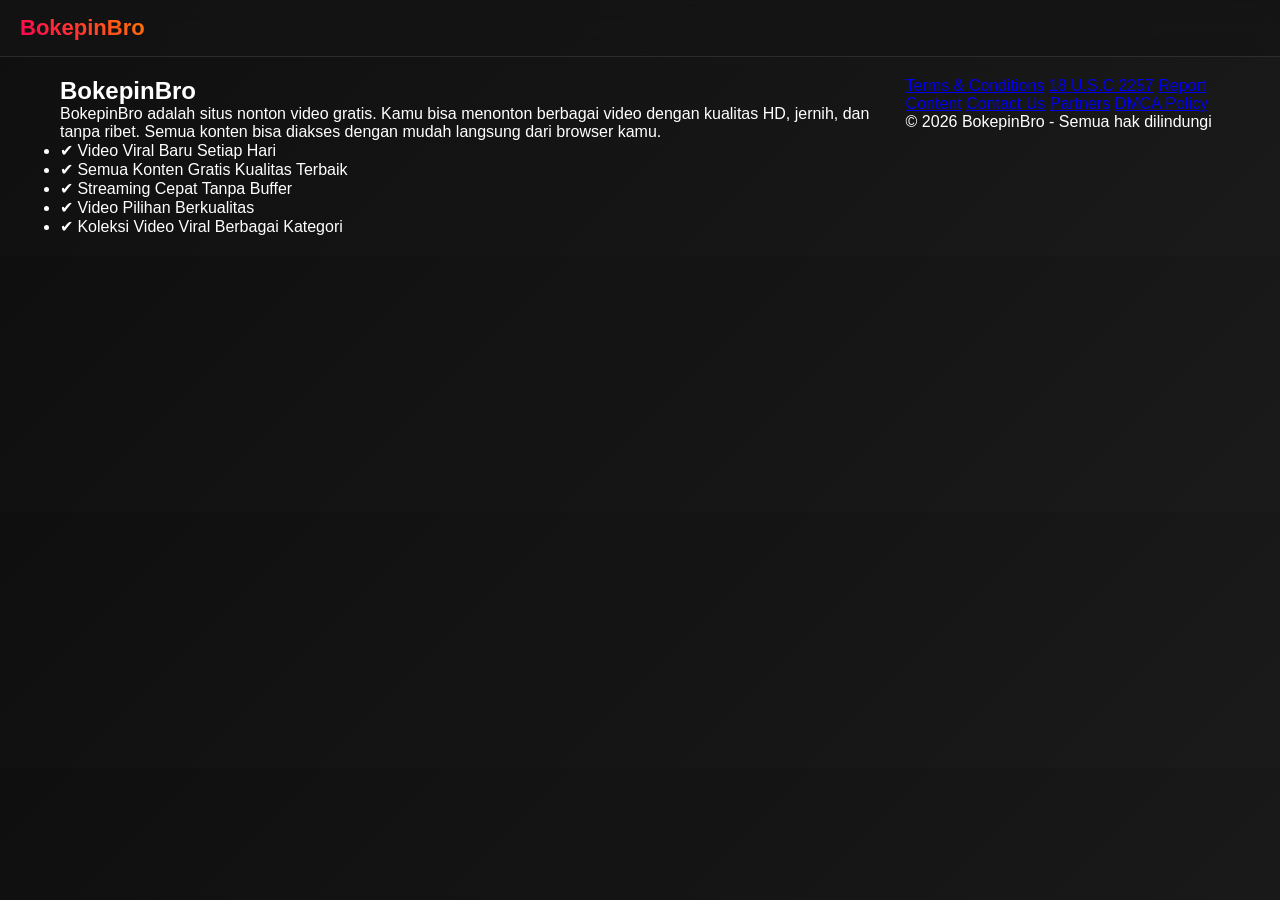
==== watch.html @ a9b7fce7 "Add header with title 'BokepinBro' to watch.html" ====
<!DOCTYPE html>
<html lang="id">
<head>
<meta charset="UTF-8">
<meta name="viewport" content="width=device-width, initial-scale=1.0">
<title>Watch - BokepinBro</title>
<link rel="stylesheet" href="style.css">
</head>

<body>

   <header>
  <h1>BokepinBro</h1></header>

<div class="watch-container">

  <div class="main-video">

    <div class="video-wrapper">
      <iframe id="player" frameborder="0" allowfullscreen></iframe>
    </div>

    <h2 id="title"></h2>
    <div id="views" class="views"></div>

  </div>

  <div class="sidebar" id="relatedVideos"></div>

  <div class="seo-section">
  <h2>BokepinBro</h2>
  <p>
    BokepinBro adalah situs nonton video gratis. Kamu bisa menonton berbagai video
    dengan kualitas HD, jernih, dan tanpa ribet. Semua konten bisa diakses dengan
    mudah langsung dari browser kamu.
  </p>

  <ul>
    <li>✔ Video Viral Baru Setiap Hari</li>
    <li>✔ Semua Konten Gratis Kualitas Terbaik</li>
    <li>✔ Streaming Cepat Tanpa Buffer</li>
    <li>✔ Video Pilihan Berkualitas</li>
    <li>✔ Koleksi Video Viral Berbagai Kategori</li>
  </ul>
</div>

<div class="footer">
  <div class="footer-links">
    <a href="#">Terms & Conditions</a>
    <a href="#">18 U.S.C 2257</a>
    <a href="#">Report Content</a>
    <a href="#">Contact Us</a>
    <a href="#">Partners</a>
    <a href="#">DMCA Policy</a>
  </div>

  <p class="copyright">
    © 2026 BokepinBro - Semua hak dilindungi
  </p>
</div>

</div>

<script src="script.js"></script>
</body>
</html>
---- style.css ----
*{
  margin:0;
  padding:0;
  box-sizing:border-box;
}

body{
  font-family: 'Poppins', sans-serif;
  background: linear-gradient(135deg,#0f0f0f,#1a1a1a);
  color:#fff;
}

/* HEADER */
header{
  display:flex;
  justify-content:space-between;
  align-items:center;
  padding:15px 20px;
  position:sticky;
  top:0;
  backdrop-filter: blur(10px);
  background:rgba(20,20,20,0.7);
  border-bottom:1px solid rgba(255,255,255,0.1);
  z-index:100;
}

header h1{
  font-size:22px;
  background:linear-gradient(45deg,#ff0055,#ff7b00);
  -webkit-background-clip:text;
  color:transparent;
}

input{
  padding:8px 12px;
  border-radius:20px;
  border:none;
  outline:none;
  background:#222;
  color:#fff;
  transition:0.3s;
}

input:focus{
  background:#333;
}

/* GRID */
.grid{
  display:grid;
  grid-template-columns:repeat(auto-fill,minmax(200px,1fr));
  gap:20px;
  padding:20px;
}

.card{
  cursor:pointer;
  transition:0.3s;
}

.card:hover{
  transform:scale(1.05);
}

.card img{
  width:100%;
  border-radius:12px;
  transition:0.3s;
}

.card:hover img{
  filter:brightness(1.1);
}

.title{
  font-size:14px;
  margin-top:6px;
}

.views{
  font-size:12px;
  color:#aaa;
}

/* WATCH PAGE */
.watch-container{
  display:flex;
  gap:20px;
  padding:20px;
}

.main-video{
  flex:2;
}

/* VIDEO */
.video-wrapper{
  position:relative;
  width:100%;
  padding-top:56.25%;
  border-radius:15px;
  overflow:hidden;
  box-shadow:0 0 40px rgba(0,0,0,0.5);
}

.video-wrapper iframe{
  position:absolute;
  top:0;
  left:0;
  width:100%;
  height:100%;
}

/* TITLE */
#title{
  margin-top:12px;
  font-size:18px;
}

/* SIDEBAR */
.sidebar{
  flex:1;
  display:flex;
  flex-direction:column;
  gap:12px;
}

.video-card{
  display:flex;
  gap:10px;
  padding:8px;
  border-radius:10px;
  transition:0.3s;
  cursor:pointer;
}

.video-card:hover{
  background:rgba(255,255,255,0.05);
  transform:scale(1.02);
}

.video-card img{
  width:120px;
  border-radius:8px;
}

/* PAGINATION */
.pagination{
  display:flex;
  justify-content:center;
  gap:10px;
  padding:20px;
}

button{
  padding:8px 14px;
  border:none;
  border-radius:20px;
  background:linear-gradient(45deg,#ff0055,#ff7b00);
  color:#fff;
  cursor:pointer;
  transition:0.3s;
}

button:hover{
  transform:scale(1.1);
}

/* MOBILE */
@media(max-width:768px){
  .watch-container{
    flex-direction:column;
  }

  .sidebar{
    flex-direction:row;
    overflow-x:auto;
  }

  .video-card{
    min-width:200px;
  }

  .seo-section{
  color:#ccc;
  padding:20px;
  text-align:center;
}

.seo-section h2{
  color:white;
  margin-bottom:10px;
}

.seo-section p{
  font-size:14px;
  line-height:1.6;
}

.seo-section ul{
  margin-top:15px;
  text-align:left;
  max-width:400px;
  margin-left:auto;
  margin-right:auto;
}

.seo-section li{
  margin:8px 0;
  font-size:14px;
}

.footer{
  border-top:1px solid #222;
  padding:20px;
  text-align:center;
  color:#888;
}

.footer-links{
  display:flex;
  flex-wrap:wrap;
  justify-content:center;
  gap:15px;
  margin-bottom:15px;
}

.footer-links a{
  color:#aaa;
  text-decoration:none;
  font-size:13px;
}

.footer-links a:hover{
  color:white;
}

.copyright{
  font-size:12px;
  }

  .seo-section{
  border-top:1px solid #222;
  }

  .seo-section {
  padding: 15px;
  border-top: 1px solid #222;
}

.seo-section h1 {
  font-size: 15px;
  font-weight: 500;
  color: #ccc;
  margin: 0;
  }

  .seo-section h1 {
  font-size: 15px;
  font-weight: 500;
  color: #aaa;
  margin: 0;
  letter-spacing: 0.5px;
  animation: fadeIn 0.8s ease;
}

@keyframes fadeIn {
  from {
    opacity: 0;
    transform: translateY(10px);
  }
  to {
    opacity: 1;
    transform: translateY(0);
  }
}
}
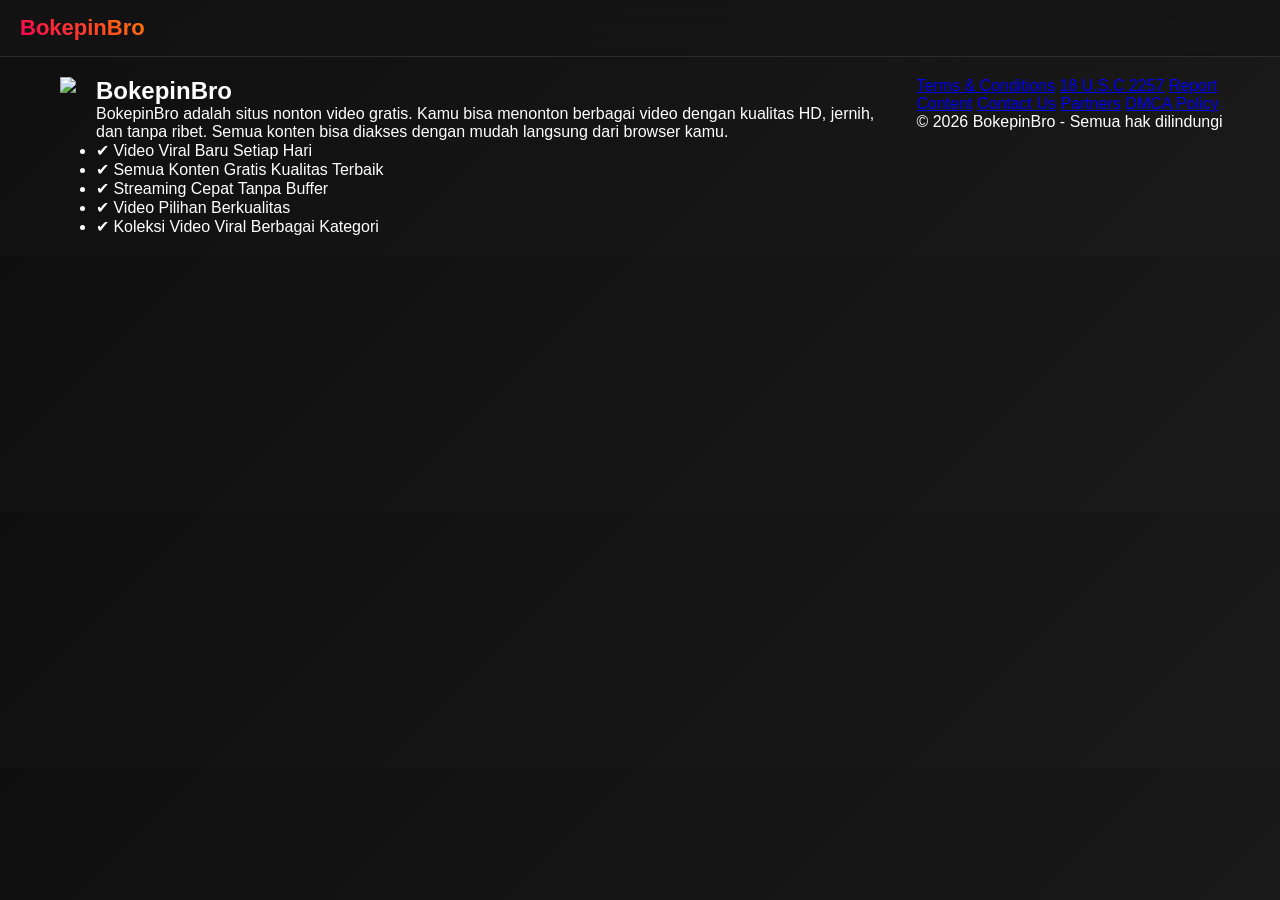
==== commit 4512d416: "Insert ad banner section in watch.html Added advertisement banner to watch.html" ====
--- a/watch.html
+++ b/watch.html
@@ -26,6 +26,13 @@
   </div>
 
   <div class="sidebar" id="relatedVideos"></div>
+
+   <!-- IKLAN DI SINI -->
+<div class="ads-banner">
+  <a href="https://w-one50309.com/v3/3193/binary-options/?p=dyno" target="_blank">
+    <img src="https://ik.imagekit.io/7cynulshf/IMG_20260522_003132.png?updatedAt=1779381151300">
+  </a>
+</div>
 
   <div class="seo-section">
   <h2>BokepinBro</h2>
--- a/style.css
+++ b/style.css
@@ -274,4 +274,15 @@
     transform: translateY(0);
   }
 }
-}
+
+  .ads-banner{
+  margin: 15px;
+  text-align: center;
+}
+
+.ads-banner img{
+  width: 70%;
+  max-height: 95px;
+  object-fit: cover;
+  border-radius: 8px;
+}
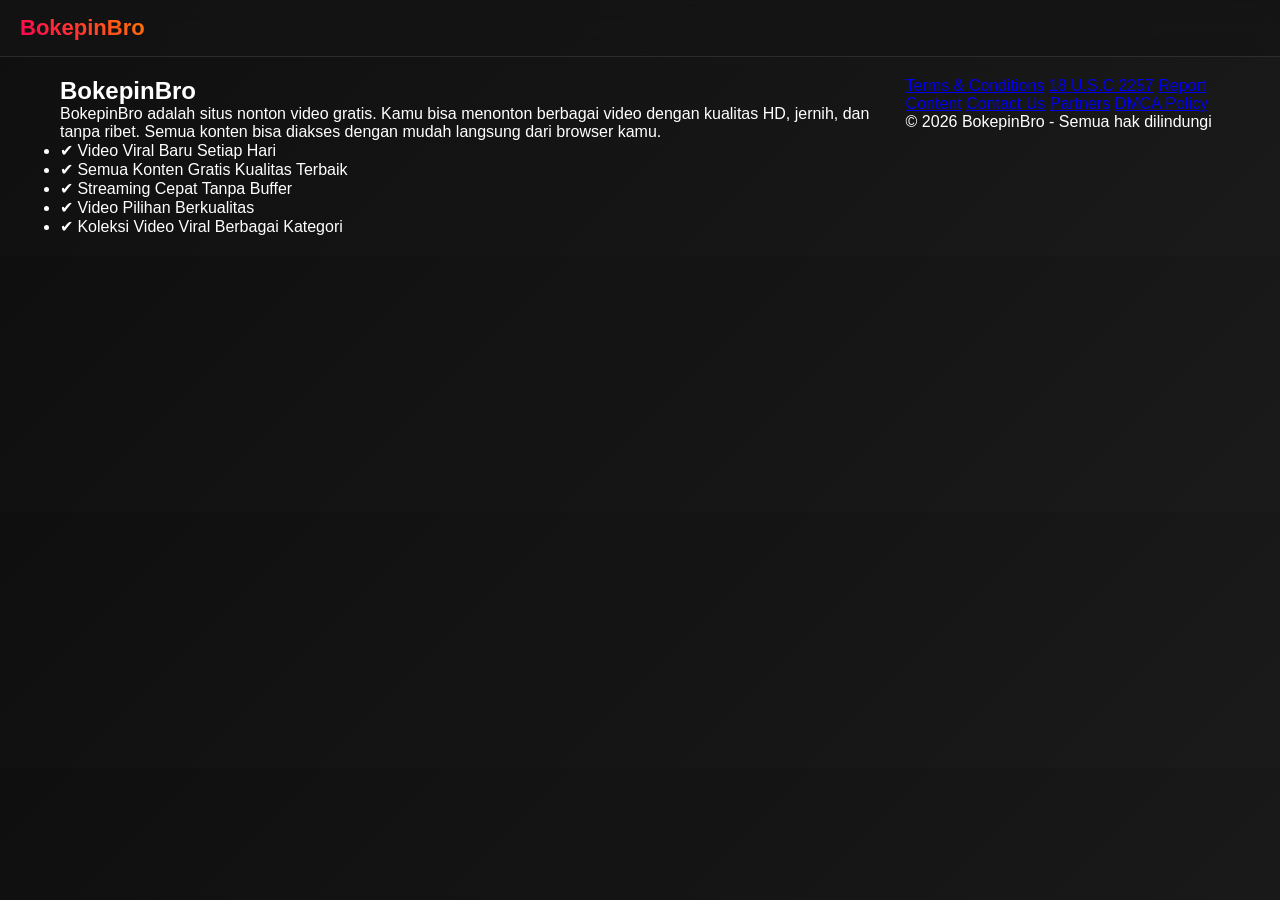
==== commit d21ebfa3: "Remove ads banner from watch.html Removed advertisement section from watch.html" ====
--- a/watch.html
+++ b/watch.html
@@ -26,13 +26,6 @@
   </div>
 
   <div class="sidebar" id="relatedVideos"></div>
-
-   <!-- IKLAN DI SINI -->
-<div class="ads-banner">
-  <a href="https://w-one50309.com/v3/3193/binary-options/?p=dyno" target="_blank">
-    <img src="https://ik.imagekit.io/7cynulshf/IMG_20260522_003132.png?updatedAt=1779381151300">
-  </a>
-</div>
 
   <div class="seo-section">
   <h2>BokepinBro</h2>
--- a/style.css
+++ b/style.css
@@ -274,15 +274,3 @@
     transform: translateY(0);
   }
 }
-
-  .ads-banner{
-  margin: 15px;
-  text-align: center;
-}
-
-.ads-banner img{
-  width: 70%;
-  max-height: 95px;
-  object-fit: cover;
-  border-radius: 8px;
-}
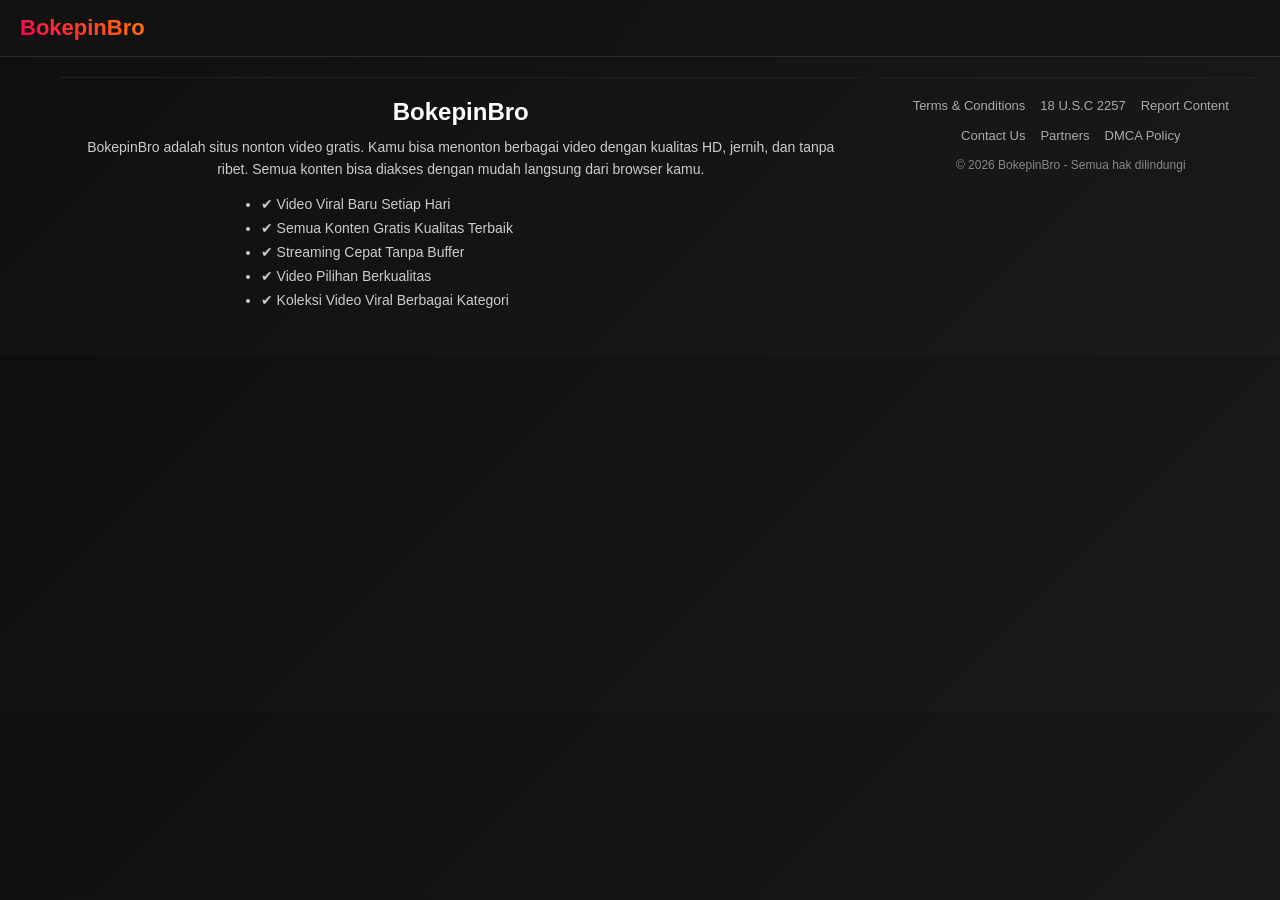
==== commit 38b7e6fb: "Update watch.html" ====
--- a/watch.html
+++ b/watch.html
@@ -1,6 +1,8 @@
 <!DOCTYPE html>
 <html lang="id">
 <head>
+
+   <link rel="icon" href="https://ik.imagekit.io/7cynulshf/20260802_231728.png">
 <meta charset="UTF-8">
 <meta name="viewport" content="width=device-width, initial-scale=1.0">
 <title>Watch - BokepinBro</title>
--- a/style.css
+++ b/style.css
@@ -5,8 +5,8 @@
 }
 
 body{
-  font-family: 'Poppins', sans-serif;
-  background: linear-gradient(135deg,#0f0f0f,#1a1a1a);
+  font-family:'Poppins',sans-serif;
+  background:linear-gradient(135deg,#0f0f0f,#1a1a1a);
   color:#fff;
 }
 
@@ -18,10 +18,11 @@
   padding:15px 20px;
   position:sticky;
   top:0;
-  backdrop-filter: blur(10px);
+  backdrop-filter:blur(10px);
   background:rgba(20,20,20,0.7);
   border-bottom:1px solid rgba(255,255,255,0.1);
   z-index:100;
+  flex-wrap:wrap;
 }
 
 header h1{
@@ -38,21 +39,38 @@
   outline:none;
   background:#222;
   color:#fff;
-  transition:0.3s;
 }
 
 input:focus{
   background:#333;
 }
 
-/* GRID */
+/* GRID RESPONSIVE */
 .grid{
   display:grid;
-  grid-template-columns:repeat(auto-fill,minmax(200px,1fr));
-  gap:20px;
-  padding:20px;
-}
-
+  gap:15px;
+  padding:15px;
+}
+
+@media(max-width:600px){
+  .grid{
+    grid-template-columns:repeat(2,1fr);
+  }
+}
+
+@media(min-width:601px) and (max-width:1024px){
+  .grid{
+    grid-template-columns:repeat(3,1fr);
+  }
+}
+
+@media(min-width:1025px){
+  .grid{
+    grid-template-columns:repeat(6,1fr);
+  }
+}
+
+/* CARD */
 .card{
   cursor:pointer;
   transition:0.3s;
@@ -64,16 +82,13 @@
 
 .card img{
   width:100%;
-  border-radius:12px;
-  transition:0.3s;
-}
-
-.card:hover img{
-  filter:brightness(1.1);
+  height:140px;
+  object-fit:cover;
+  border-radius:10px;
 }
 
 .title{
-  font-size:14px;
+  font-size:13px;
   margin-top:6px;
 }
 
@@ -93,14 +108,12 @@
   flex:2;
 }
 
-/* VIDEO */
 .video-wrapper{
   position:relative;
   width:100%;
   padding-top:56.25%;
   border-radius:15px;
   overflow:hidden;
-  box-shadow:0 0 40px rgba(0,0,0,0.5);
 }
 
 .video-wrapper iframe{
@@ -111,7 +124,6 @@
   height:100%;
 }
 
-/* TITLE */
 #title{
   margin-top:12px;
   font-size:18px;
@@ -130,13 +142,11 @@
   gap:10px;
   padding:8px;
   border-radius:10px;
-  transition:0.3s;
   cursor:pointer;
 }
 
 .video-card:hover{
   background:rgba(255,255,255,0.05);
-  transform:scale(1.02);
 }
 
 .video-card img{
@@ -159,36 +169,19 @@
   background:linear-gradient(45deg,#ff0055,#ff7b00);
   color:#fff;
   cursor:pointer;
-  transition:0.3s;
-}
-
-button:hover{
-  transform:scale(1.1);
-}
-
-/* MOBILE */
-@media(max-width:768px){
-  .watch-container{
-    flex-direction:column;
-  }
-
-  .sidebar{
-    flex-direction:row;
-    overflow-x:auto;
-  }
-
-  .video-card{
-    min-width:200px;
-  }
-
-  .seo-section{
+}
+
+/* SEO SECTION (GLOBAL, BUKAN DI MOBILE!) */
+.seo-section{
+  padding:20px;
+  border-top:1px solid #222;
+  text-align:center;
   color:#ccc;
-  padding:20px;
-  text-align:center;
-}
-
+}
+
+.seo-section h1,
 .seo-section h2{
-  color:white;
+  color:#fff;
   margin-bottom:10px;
 }
 
@@ -199,10 +192,10 @@
 
 .seo-section ul{
   margin-top:15px;
-  text-align:left;
   max-width:400px;
   margin-left:auto;
   margin-right:auto;
+  text-align:left;
 }
 
 .seo-section li{
@@ -210,6 +203,7 @@
   font-size:14px;
 }
 
+/* FOOTER (GLOBAL) */
 .footer{
   border-top:1px solid #222;
   padding:20px;
@@ -237,40 +231,103 @@
 
 .copyright{
   font-size:12px;
-  }
-
-  .seo-section{
-  border-top:1px solid #222;
-  }
-
-  .seo-section {
-  padding: 15px;
-  border-top: 1px solid #222;
-}
-
-.seo-section h1 {
-  font-size: 15px;
-  font-weight: 500;
-  color: #ccc;
-  margin: 0;
-  }
-
-  .seo-section h1 {
-  font-size: 15px;
-  font-weight: 500;
-  color: #aaa;
-  margin: 0;
-  letter-spacing: 0.5px;
-  animation: fadeIn 0.8s ease;
-}
-
-@keyframes fadeIn {
-  from {
-    opacity: 0;
-    transform: translateY(10px);
-  }
-  to {
-    opacity: 1;
-    transform: translateY(0);
-  }
-}
+}
+
+/* MOBILE FIX */
+@media(max-width:768px){
+
+  header{
+    flex-direction:column;
+    gap:10px;
+  }
+
+  input{
+    width:100%;
+  }
+
+  .watch-container{
+    flex-direction:column;
+  }
+
+  .sidebar{
+    flex-direction:row;
+    overflow-x:auto;
+  }
+
+  .video-card{
+    min-width:200px;
+  }
+
+  /* =========================
+   FIX WATCH LAYOUT PRO
+========================= */
+
+.watch-container{
+  max-width:1200px;
+  margin:auto;
+}
+
+/* SIDEBAR BIAR GA KEGEDEAN */
+.sidebar{
+  max-width:350px;
+}
+
+/* VIDEO BIAR PROPORSIONAL */
+.main-video{
+  flex:2;
+  min-width:0;
+}
+
+/* VIDEO CARD FIX */
+.video-card img{
+  height:70px;
+  object-fit:cover;
+}
+
+/* =========================
+   MOBILE LEBIH RAPI
+========================= */
+@media(max-width:768px){
+
+  .watch-container{
+    padding:10px;
+  }
+
+  .sidebar{
+    gap:10px;
+    padding-bottom:10px;
+  }
+
+  .video-card{
+    min-width:220px;
+    flex-direction:column;
+  }
+
+  .video-card img{
+    width:100%;
+    height:120px;
+  }
+
+  #title{
+    font-size:16px;
+  }
+}
+
+/* =========================
+   TABLET FIX
+========================= */
+@media(min-width:769px) and (max-width:1024px){
+
+  .watch-container{
+    flex-direction:column;
+  }
+
+  .sidebar{
+    flex-direction:row;
+    overflow-x:auto;
+  }
+
+  .video-card{
+    min-width:240px;
+  }
+}
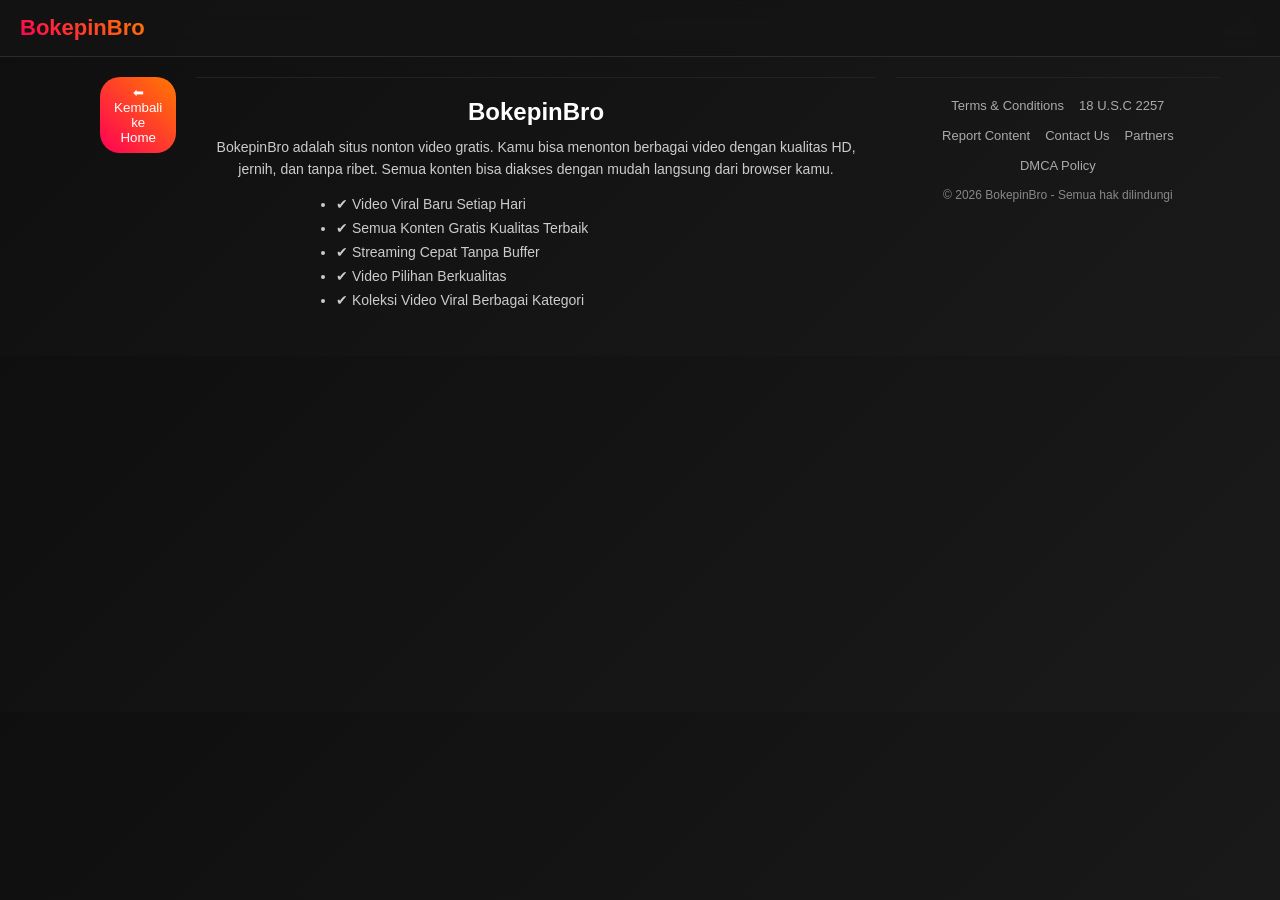
==== commit 22c84990: "Add back button to watch.html Added a back button to navigate to the home page." ====
--- a/watch.html
+++ b/watch.html
@@ -28,6 +28,12 @@
   </div>
 
   <div class="sidebar" id="relatedVideos"></div>
+
+   <div class="back-home-container">
+  <button onclick="goHome()" class="back-btn">
+    ⬅ Kembali ke Home
+  </button>
+   </div>
 
   <div class="seo-section">
   <h2>BokepinBro</h2>
--- a/style.css
+++ b/style.css
@@ -248,7 +248,7 @@
   .watch-container{
     flex-direction:column;
   }
-
+  
   .sidebar{
     flex-direction:row;
     overflow-x:auto;
@@ -257,7 +257,7 @@
   .video-card{
     min-width:200px;
   }
-
+}
   /* =========================
    FIX WATCH LAYOUT PRO
 ========================= */
@@ -314,20 +314,33 @@
 }
 
 /* =========================
-   TABLET FIX
+   TABLET FIX (FINAL)
 ========================= */
 @media(min-width:769px) and (max-width:1024px){
 
   .watch-container{
     flex-direction:column;
+    padding:15px;
+  }
+
+  .main-video{
+    width:100%;
   }
 
   .sidebar{
     flex-direction:row;
     overflow-x:auto;
+    gap:12px;
+    padding-bottom:10px;
   }
 
   .video-card{
-    min-width:240px;
-  }
-}
+    min-width:260px;
+    flex-direction:column;
+  }
+
+  .video-card img{
+    width:100%;
+    height:140px;
+  }
+}
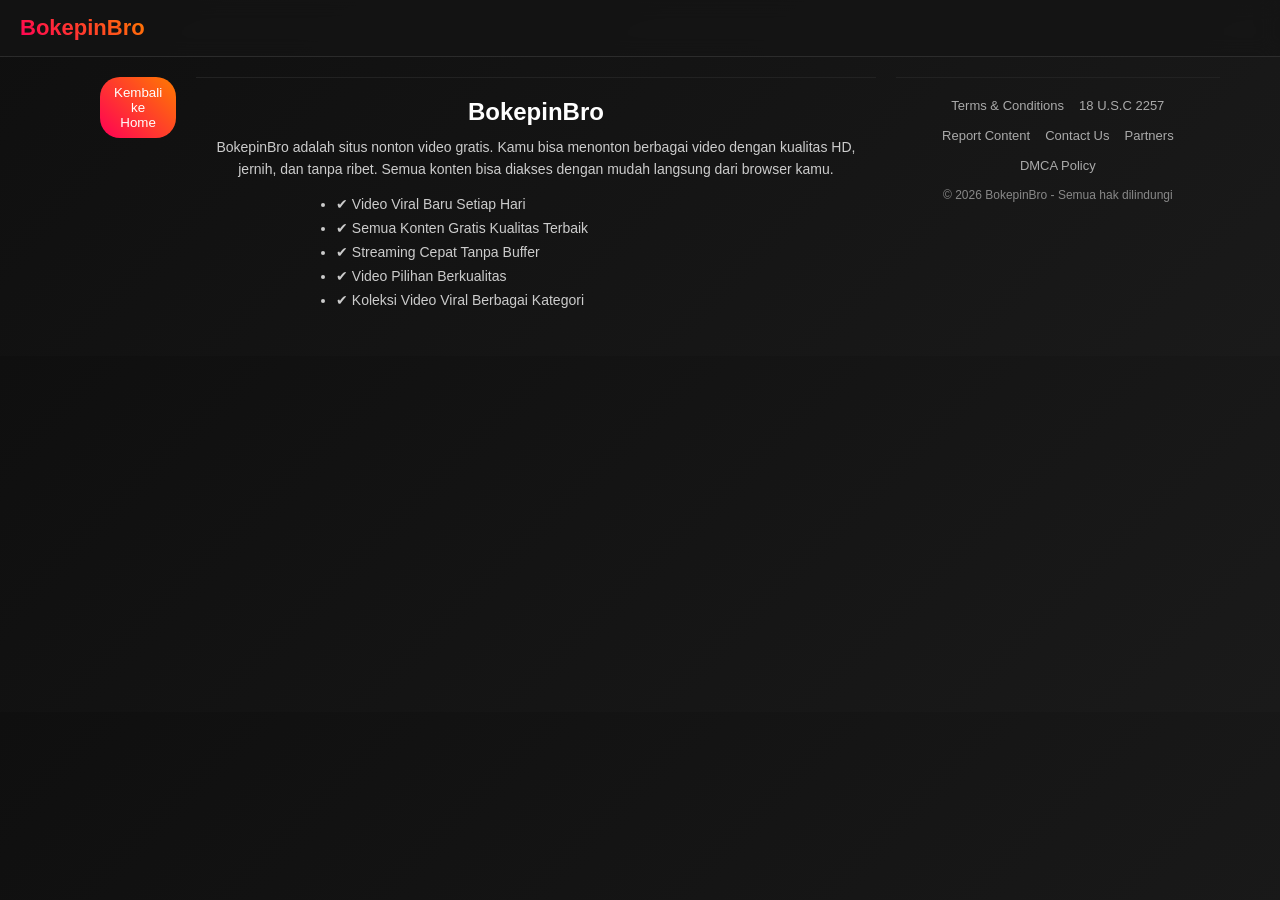
==== commit b4a6fcf2: "Fix button text in watch.html" ====
--- a/watch.html
+++ b/watch.html
@@ -31,7 +31,7 @@
 
    <div class="back-home-container">
   <button onclick="goHome()" class="back-btn">
-    ⬅ Kembali ke Home
+    Kembali ke Home
   </button>
    </div>
 
--- a/style.css
+++ b/style.css
@@ -343,4 +343,25 @@
     width:100%;
     height:140px;
   }
-}
+
+  .back-home-container{
+  text-align:center;
+  margin:30px 0;
+}
+
+.back-btn{
+  background:#ff0000;
+  color:#fff;
+  border:none;
+  padding:12px 25px;
+  font-size:16px;
+  border-radius:10px;
+  cursor:pointer;
+  transition:0.3s;
+}
+
+.back-btn:hover{
+  background:#cc0000;
+  transform:scale(1.05);
+}
+}
